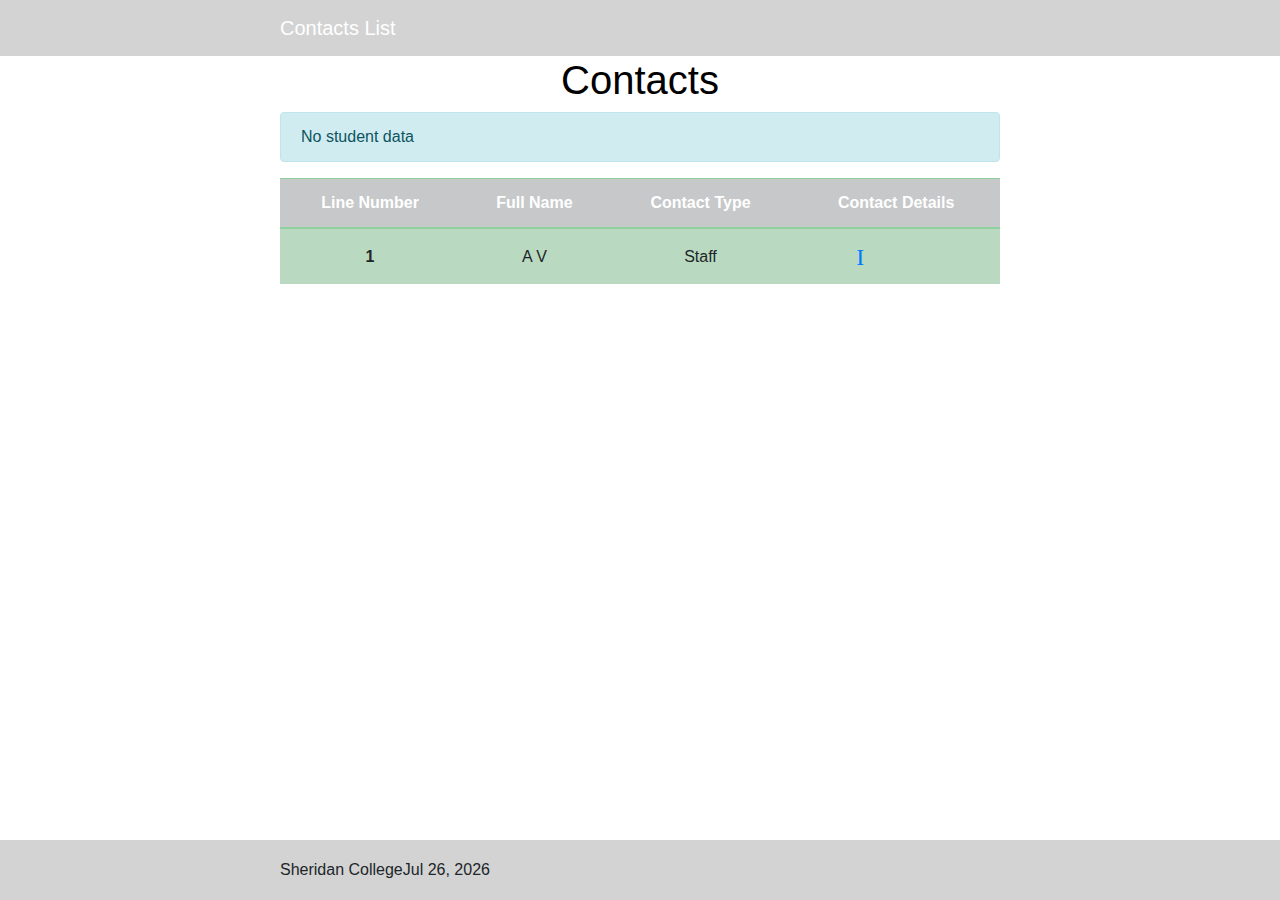
==== src/main/resources/static/index.html @ b95168c9 "finished" ====
<!DOCTYPE html>
<html lang="en">
<head>
    <meta charset="UTF-8">
    <meta name="viewport" content="width=device-width, initial-scale=1, shrink-to-fit=no">
    <link rel="stylesheet" href="https://cdn.jsdelivr.net/npm/bootstrap@4.6.0/dist/css/bootstrap.min.css">
    <link rel="stylesheet" href="https://fonts.googleapis.com/icon?family=Material+Icons">
    <link rel="stylesheet" href="css/main.css">
    <script src="https://ajax.googleapis.com/ajax/libs/jquery/3.5.1/jquery.min.js"></script>
    <script src="https://cdn.jsdelivr.net/npm/popper.js@1.16.1/dist/umd/popper.min.js" ></script>
    <script src="https://cdn.jsdelivr.net/npm/bootstrap@4.6.0/dist/js/bootstrap.min.js" ></script>
    <script src="js/index.js"></script>
    <script src="js/footer.js"></script>
    <title>Contact</title>
</head>
<body>
<header>
    <div>
        <nav class="navbar navbar-expand-sm navbar-dark navbar-custom">
            <div class="container">
                <span class="navbar-brand">Contacts List</span>
            </div>
        </nav>
    </div>
    <div class="container">
        <h1 class="contacts-4">Contacts</h1>
    </div>
</header>
<main role="main" class="container">
    <p id="no_data_message" class="alert alert-info">No student data</p>
    <table id="data_table" class="table table-hover table-success table-striped">
        <thead>
        <tr class="table-dark">
            <th scope="col">Line Number</th>
            <th scope="col">Full Name</th>
            <th scope="col">Contact Type</th>
            <th scope="col">Contact Details</th>
        </tr>
        </thead>
        <tbody>
        <tr>
            <th scope="row" class="align-middle">1</th>
            <td class="align-middle">A V</td>
            <td class="align-middle">Staff</td>
            <td class="align-middle">
                <a class="material-icons" href="contactDetails.html">Info</a>
            </td>
        </tr>
        </tbody>
    </table>
</main>
</body>
</html>
---- src/main/resources/static/css/main.css ----
/* Sticky footer styles
-------------------------------------------------- */
html {
    position: relative;
    min-height: 100%;
}
body {
    margin-bottom: 80px;
}

.container{
    max-width: 750px
}

h1{
    color:black;
    text-align: center;
}

th, td {
    text-align: center;
}

nav.navbar-custom {
    background-color: lightgray;
}

div.card>div.card-header{
    color: white;
    font-weight: bolder;
    background-color: lightgray;
}

label.output-label{
    font-weight: bolder;
    color: black;
    width: 100px;
    text-align: right;
    margin-right: 1em;
}

i.material-icons{
    vertical-align: bottom;
    color:black;
}

footer {
    position: absolute;
    bottom: 0;
    width: 100%;
    height: 60px;
    line-height: 60px;
    background-color: lightgray;
}
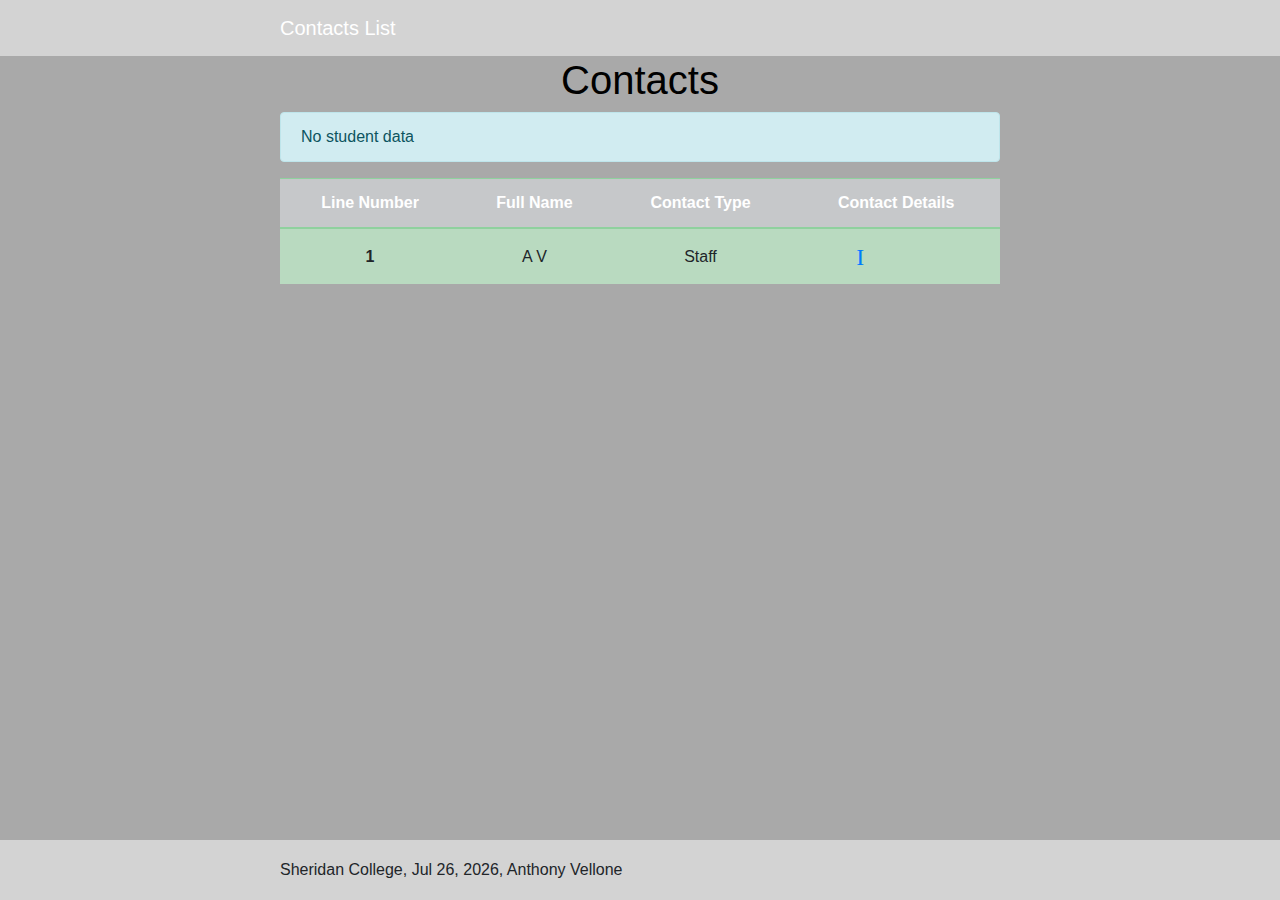
==== commit e926b697: "actually finished now" ====
--- a/src/main/resources/static/index.html
+++ b/src/main/resources/static/index.html
@@ -2,15 +2,21 @@
 <html lang="en">
 <head>
     <meta charset="UTF-8">
+
     <meta name="viewport" content="width=device-width, initial-scale=1, shrink-to-fit=no">
+
     <link rel="stylesheet" href="https://cdn.jsdelivr.net/npm/bootstrap@4.6.0/dist/css/bootstrap.min.css">
     <link rel="stylesheet" href="https://fonts.googleapis.com/icon?family=Material+Icons">
     <link rel="stylesheet" href="css/main.css">
+
     <script src="https://ajax.googleapis.com/ajax/libs/jquery/3.5.1/jquery.min.js"></script>
+
     <script src="https://cdn.jsdelivr.net/npm/popper.js@1.16.1/dist/umd/popper.min.js" ></script>
     <script src="https://cdn.jsdelivr.net/npm/bootstrap@4.6.0/dist/js/bootstrap.min.js" ></script>
+
     <script src="js/index.js"></script>
     <script src="js/footer.js"></script>
+
     <title>Contact</title>
 </head>
 <body>
--- a/src/main/resources/static/css/main.css
+++ b/src/main/resources/static/css/main.css
@@ -1,11 +1,6 @@
-/* Sticky footer styles
--------------------------------------------------- */
-html {
-    position: relative;
-    min-height: 100%;
-}
+
 body {
-    margin-bottom: 80px;
+    background-color: darkgray;
 }
 
 .container{
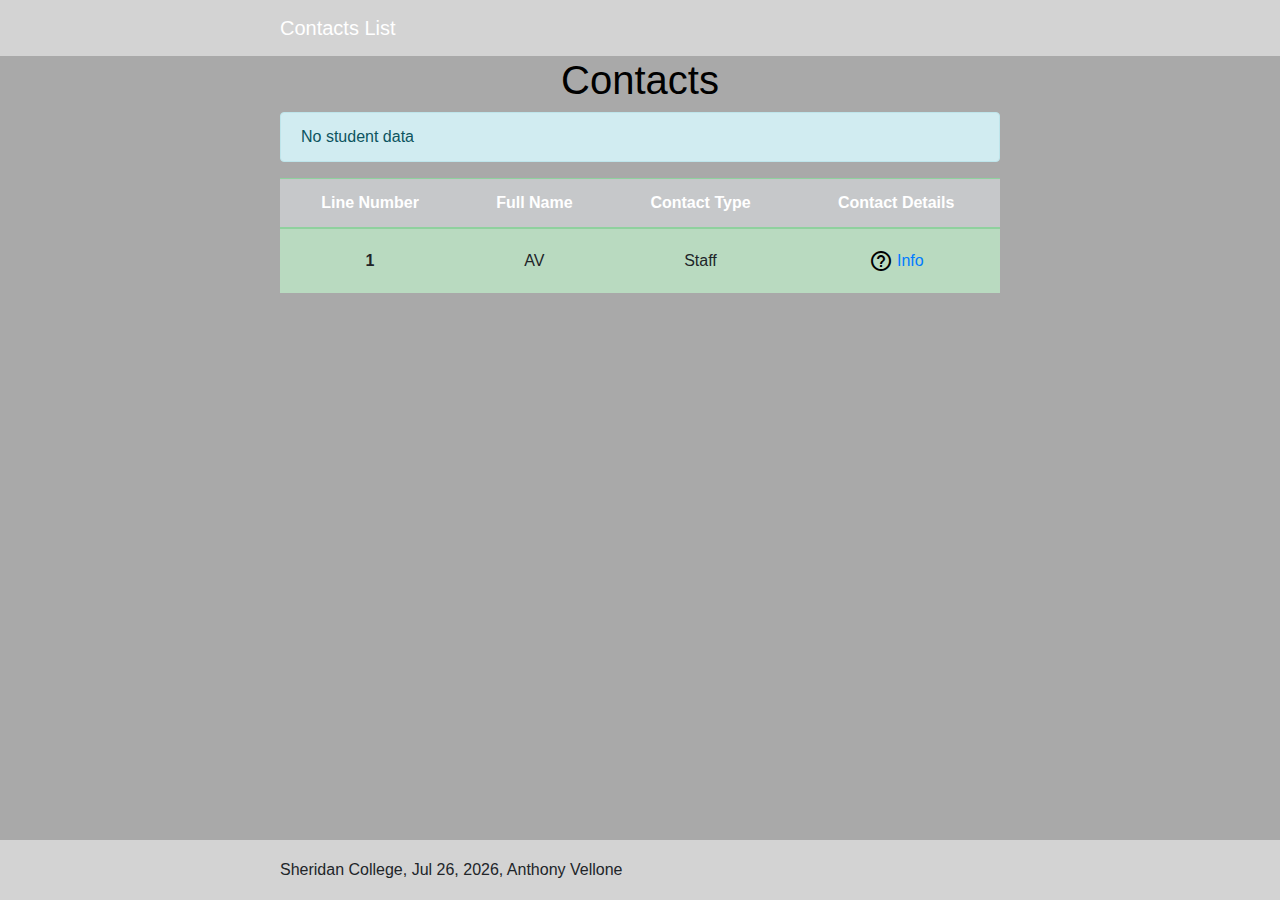
==== commit e64494c1: "finally fixed index stuff" ====
--- a/src/main/resources/static/index.html
+++ b/src/main/resources/static/index.html
@@ -46,10 +46,15 @@
         <tbody>
         <tr>
             <th scope="row" class="align-middle">1</th>
-            <td class="align-middle">A V</td>
+            <td class="align-middle">AV</td>
             <td class="align-middle">Staff</td>
-            <td class="align-middle">
-                <a class="material-icons" href="contactDetails.html">Info</a>
+            <td>
+                <ul class="nav justify-content-center">
+                    <li class="nav-item">
+                        <a class="nav-link" href="contactDetails.html">
+                            <i class="material-icons">help_outline</i>&nbsp;Info</a>
+                    </li>
+                </ul>
             </td>
         </tr>
         </tbody>
--- a/src/main/resources/static/css/main.css
+++ b/src/main/resources/static/css/main.css
@@ -1,4 +1,3 @@
-
 body {
     background-color: darkgray;
 }
